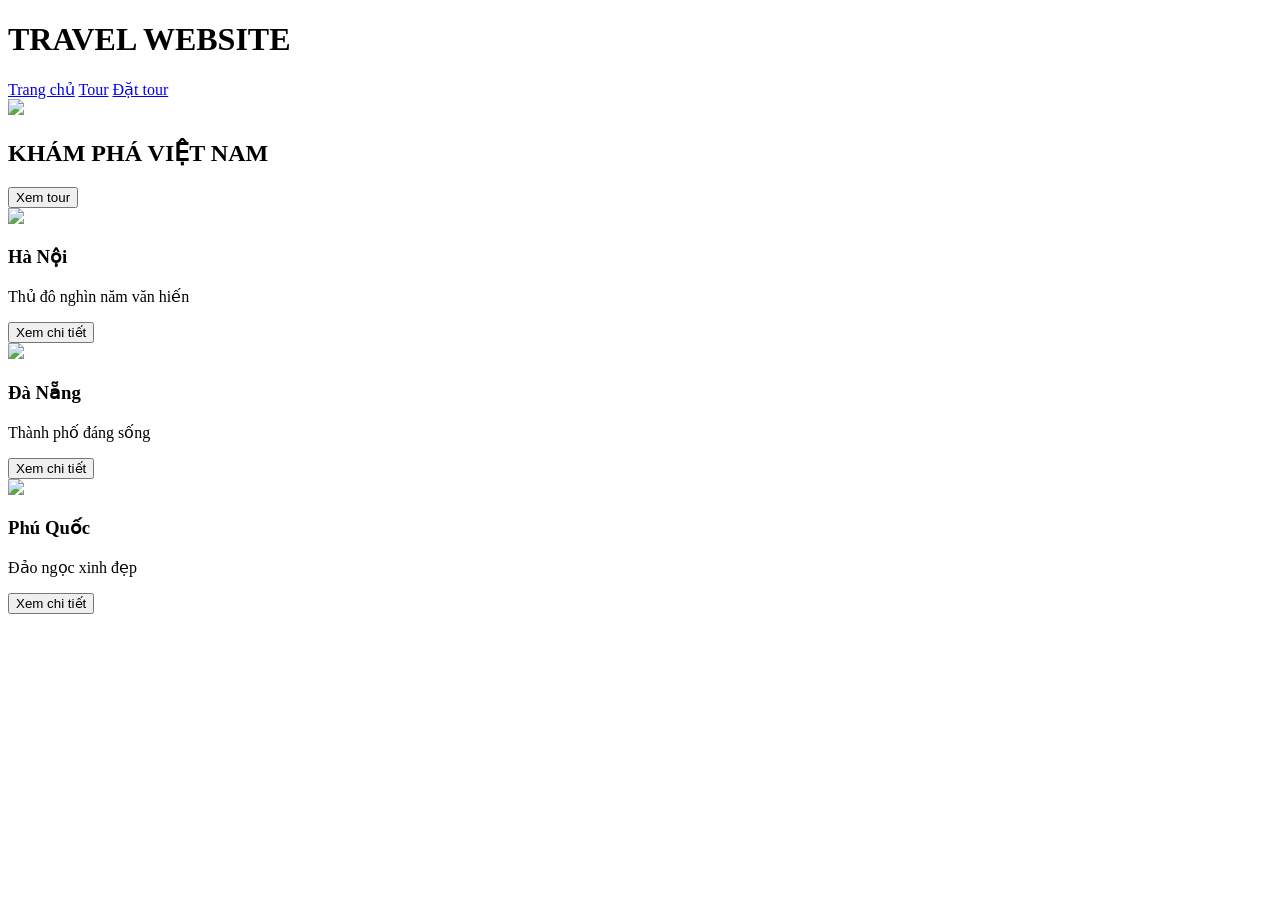
==== index.html @ b6045251 "mini project travel website" ====
<!DOCTYPE html>
<html lang="vi">
<head>
    <meta charset="UTF-8">
    <title>Travel Website</title>
    <link rel="stylesheet" href="css/style.css">
</head>
<body>

<header class="header">
    <h1>TRAVEL WEBSITE</h1>
</header>

<nav class="menu">
    <a href="index.html">Trang chủ</a>
    <a href="tour.html">Tour</a>
    <a href="booking.html">Đặt tour</a>
</nav>

<div class="banner">
    <img src="https://picsum.photos/1200/300">
    <div class="banner-text">
        <h2>KHÁM PHÁ VIỆT NAM</h2>
        <button>Xem tour</button>
    </div>
</div>

<div class="tour-list">
    <div class="card">
        <img src="https://picsum.photos/200">
        <h3>Hà Nội</h3>
        <p>Thủ đô nghìn năm văn hiến</p>
        <button>Xem chi tiết</button>
    </div>

    <div class="card">
        <img src="https://picsum.photos/200">
        <h3>Đà Nẵng</h3>
        <p>Thành phố đáng sống</p>
        <button>Xem chi tiết</button>
    </div>

    <div class="card">
        <img src="https://picsum.photos/200">
        <h3>Phú Quốc</h3>
        <p>Đảo ngọc xinh đẹp</p>
        <button>Xem chi tiết</button>
    </div>
</div>

</body>
</html>
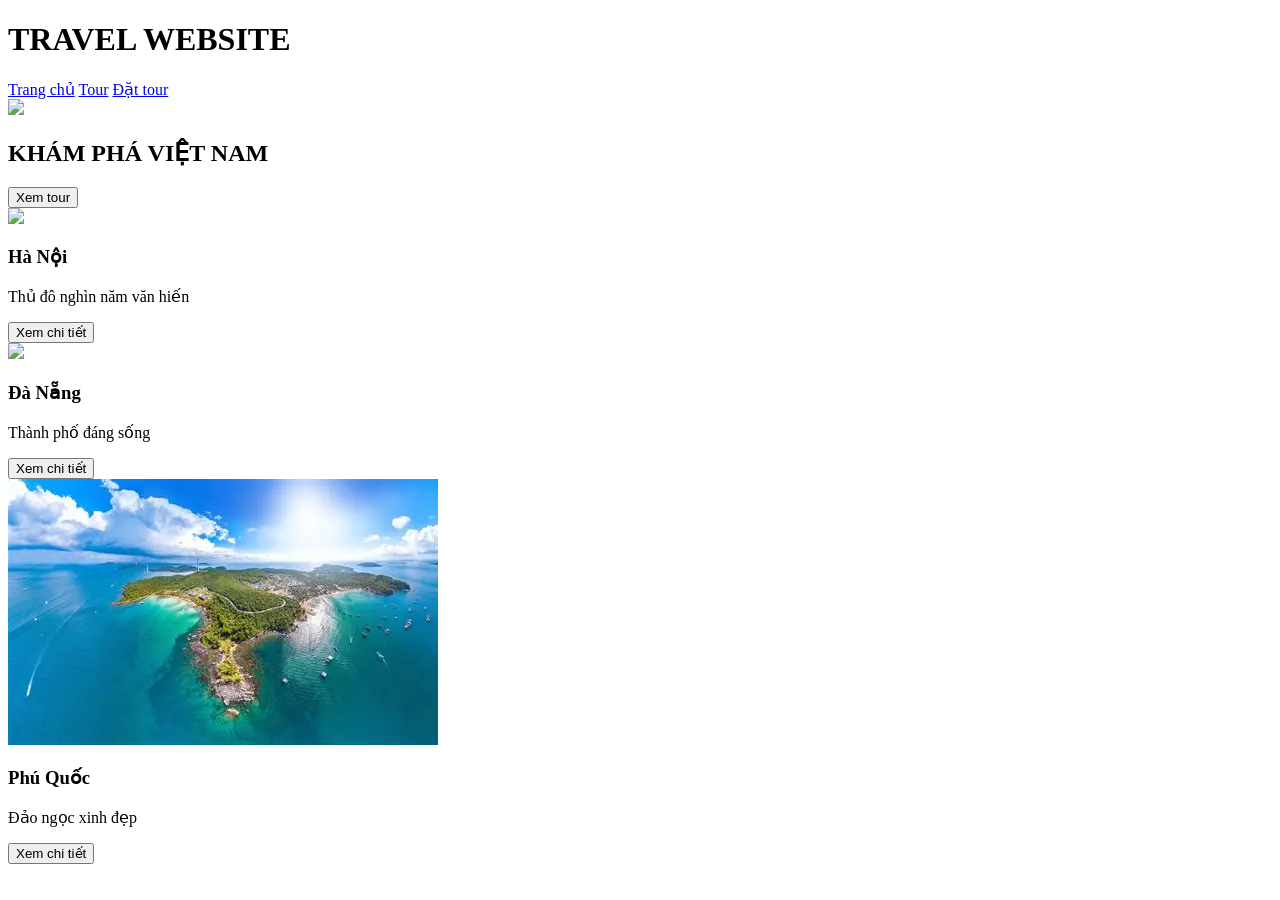
==== commit 1aac1752: "commit lần 2" ====
--- a/index.html
+++ b/index.html
@@ -27,21 +27,21 @@
 
 <div class="tour-list">
     <div class="card">
-        <img src="https://picsum.photos/200">
+        <img src="https://th.bing.com/th/id/OIP.N11J0UYM6pnqJJ32tfhmMgHaE8?w=278&h=186&c=7&r=0&o=7&dpr=1.5&pid=1.7&rm=3">
         <h3>Hà Nội</h3>
         <p>Thủ đô nghìn năm văn hiến</p>
         <button>Xem chi tiết</button>
     </div>
 
     <div class="card">
-        <img src="https://picsum.photos/200">
+        <img src="https://th.bing.com/th/id/OIP.Npaa6n5QZDWKuglp2z8jxAHaEK?w=280&h=180&c=7&r=0&o=7&dpr=1.5&pid=1.7&rm=3">
         <h3>Đà Nẵng</h3>
         <p>Thành phố đáng sống</p>
         <button>Xem chi tiết</button>
     </div>
 
     <div class="card">
-        <img src="https://picsum.photos/200">
+        <img src="[data-uri]">
         <h3>Phú Quốc</h3>
         <p>Đảo ngọc xinh đẹp</p>
         <button>Xem chi tiết</button>
